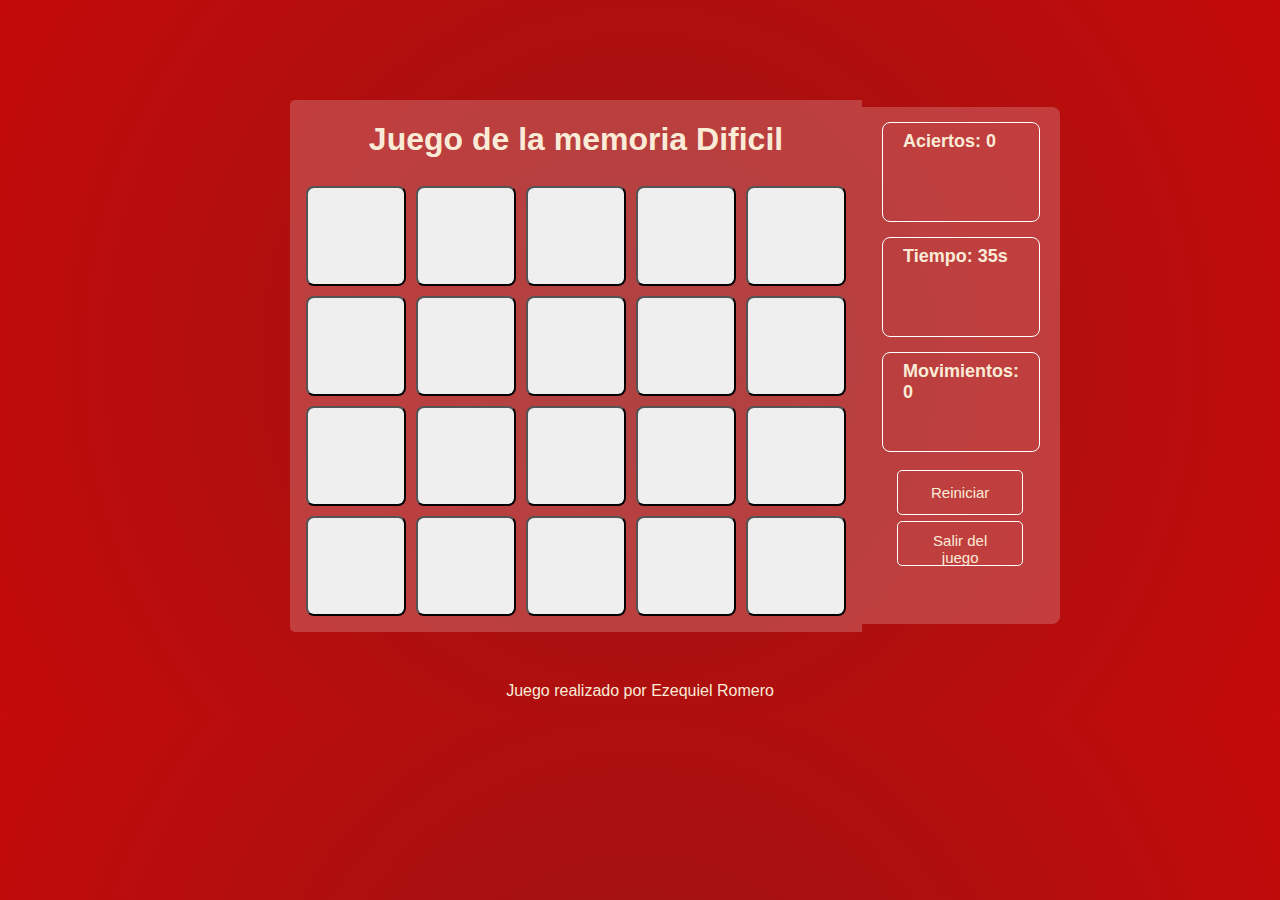
==== juegodificil.html @ 17f13bd0 "update location + href" ====
<!DOCTYPE html>
<html lang="en">
<head>
    <meta charset="UTF-8">
    <meta http-equiv="X-UA-Compatible" content="IE=edge">
    <meta name="viewport" content="width=device-width, initial-scale=1.0">
    <input type="hidden" id="recargar" value="false">
    <link rel="stylesheet" href="./styles/stylesdificil.css">
    <link rel="shortcut icon" type="image/png" href="./source/imgs/8.png">
    <title>Juego de la Memoria</title>
</head>
<body>
    <main>

        <section class="section1">
             <h1>Juego de la memoria Dificil</h1>
            <table>
                <tr>
                    <td><button id="0" onclick="destapar(0)"></button></td>
                    <td><button id="1" onclick="destapar(1)"></button></td>
                    <td><button id="2" onclick="destapar(2)"></button></td>
                    <td><button id="3" onclick="destapar(3)"></button></td>
                    <td><button id="4" onclick="destapar(4)"></button></td>
                </tr>
                <tr>
                    <td><button id="5" onclick="destapar(5)"></button></td>
                    <td><button id="6" onclick="destapar(6)"></button></td>
                    <td><button id="7" onclick="destapar(7)"></button></td>
                    <td><button id="8" onclick="destapar(8)"></button></td>
                    <td><button id="9" onclick="destapar(9)"></button></td>
                </tr>
                <tr>
                    <td><button id="10" onclick="destapar(10)"></button></td>
                    <td><button id="11" onclick="destapar(11)"></button></td>
                    <td><button id="12" onclick="destapar(12)"></button></td>
                    <td><button id="13" onclick="destapar(13)"></button></td>
                    <td><button id="14" onclick="destapar(14)"></button></td>
                </tr>
                <tr>
                    <td><button id="15" onclick="destapar(15)"></button></td>
                    <td><button id="16" onclick="destapar(16)"></button></td>
                    <td><button id="17" onclick="destapar(17)"></button></td>
                    <td><button id="18" onclick="destapar(18)"></button></td>
                    <td><button id="19" onclick="destapar(19)"></button></td>
                </tr>
                

            </table>
        </section>
        <section class="section2">
            <h2 id="aciertos"  class="estadisticas">Aciertos: 0</h2>
            <h2 id="tiempo"  class="estadisticas">Tiempo: 35s</h2>
            <h2 id="movimientos"  class="estadisticas">Movimientos: 0</h2>
            <button id="restart" class="estadisticas" onclick="restart()">Reiniciar</button>
            <button id="salir" class="estadisticas" onclick="salir()">Salir del juego</button>

        </section>

    </main>

    <footer>
        <p>Juego realizado por <a href="https://github.com/EzequielRomero7613" target="_blank">Ezequiel Romero</a> </p>
    </footer>
    <script src="./js/juegomedio.js"></script>
</body>
</html>
---- styles/stylesdificil.css ----
body{
    background: rgb(109, 81, 70);
    background: radial-gradient(circle, rgb(156, 19, 19) 0%, rgb(196, 10, 10) 100%) ;
    font-family: sans-serif;
    color: antiquewhite;
}
main{
    width: 700px;
    margin: 100px auto 50px;
    display: flex;
    align-items: center;
}
.section1{
    background-color: rgba(255,255,255,0.2);
    padding: 0 10px 10px 10px;
    border-top-left-radius: 5px;
    border-bottom-left-radius: 5px;
}

h1{
    text-align: center;
}

button{
    width: 100px;
    height: 100px;
    font-size: 40px;
    margin: 3px;
    color: rgb(156, 12, 12);
    font-weight: 400;
    border-radius: 8px;
}

button:hover{
    cursor: pointer;
    background-color: rgba(140, 13, 13, 0.981); 
}

.section2{
    background-color: rgba(255,255,255,0.2);
    border-top-right-radius: 8px;
    border-bottom-right-radius: 8px;
    width: 250px;
    height: 517px;
    padding: 0 20px ;
    font-size: 12px;
}

.estadisticas{
    border: 1px solid white;
    height: 100px;
    border-radius: 8px;
    padding: 8px 20px;
    box-sizing: border-box;
}

img{
    width: 80%;
}

#restart{
    width: 80%;
    height: 45px;
    border: 1px solid white;
    color: antiquewhite;
    border-radius: 5px;
    box-sizing: border-box;
    background-color: rgba(255, 255, 255, 0);  
    padding: 10px 20px ;
    margin-left: 15px;
    font-size: 15px;

}

#restart:hover{
    cursor: pointer;
    background-color: rgba(140, 13, 13, 0.981); 
}

#salir{
    width: 80%;
    height: 45px;
    border: 1px solid white;
    color: antiquewhite;
    border-radius: 5px;
    box-sizing: border-box;
    background-color: rgba(255, 255, 255, 0);  
    padding: 10px 20px ;
    margin-left: 15px;
    font-size: 15px;

}

#salir:hover{
    cursor: pointer;
    background-color: rgba(68, 150, 123, 0.348); 
}






footer{
    text-align: center;
}

a{
    text-decoration: none;
    color: antiquewhite;
}
a:hover{
    color: tomato;
}
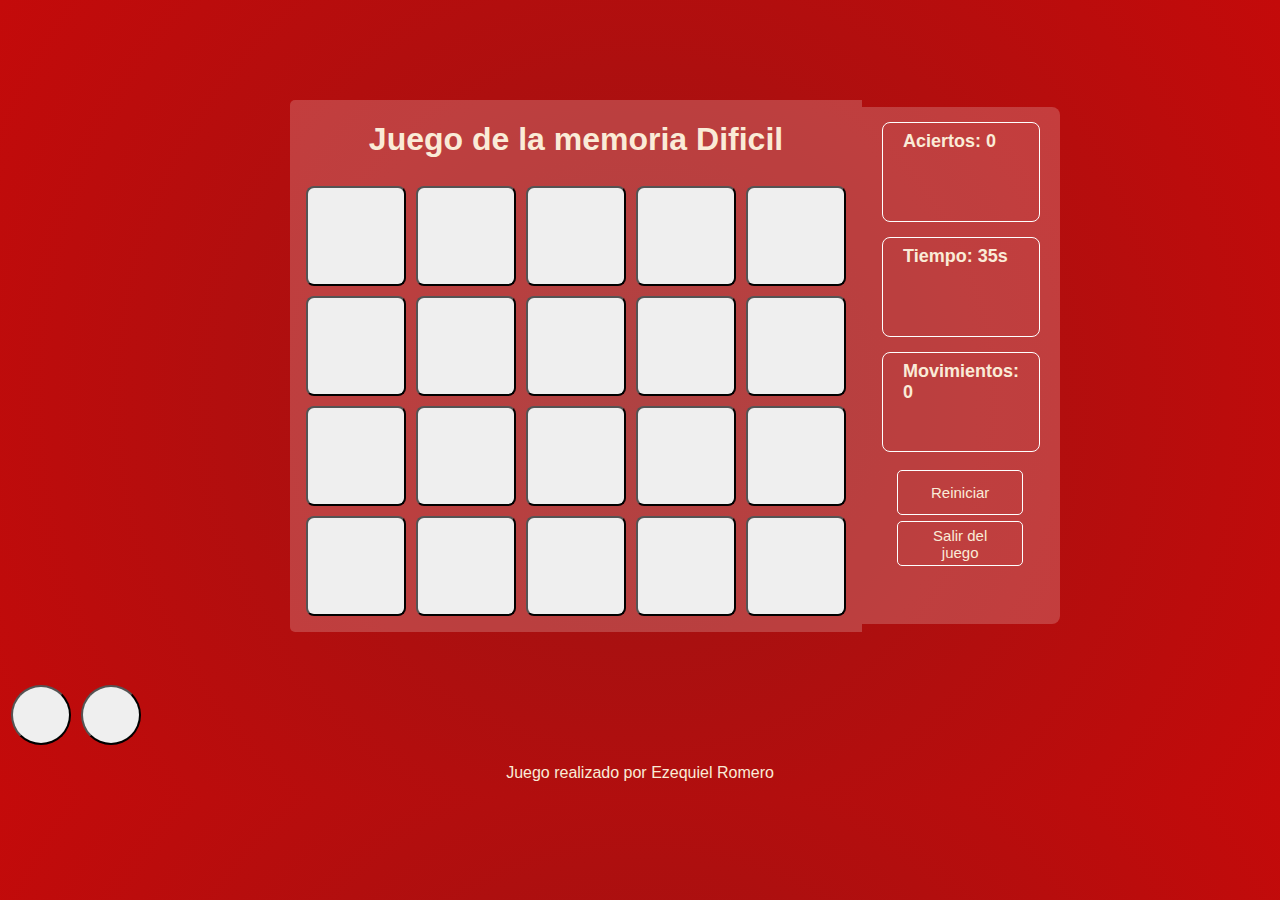
==== commit 7b407d98: "update icon volume, style, y funciones" ====
--- a/juegodificil.html
+++ b/juegodificil.html
@@ -6,10 +6,19 @@
     <meta name="viewport" content="width=device-width, initial-scale=1.0">
     <input type="hidden" id="recargar" value="false">
     <link rel="stylesheet" href="./styles/stylesdificil.css">
-    <link rel="shortcut icon" type="image/png" href="./source/imgs/8.png">
+    <link
+    rel="stylesheet"
+    href="https://cdnjs.cloudflare.com/ajax/libs/font-awesome/6.1.1/css/all.min.css"
+    integrity="sha512-KfkfwYDsLkIlwQp6LFnl8zNdLGxu9YAA1QvwINks4PhcElQSvqcyVLLD9aMhXd13uQjoXtEKNosOWaZqXgel0g=="
+    crossorigin="anonymous"
+    referrerpolicy="no-referrer"
+  />
+    <link rel="shortcut icon" type="image/png" href="./source/img/8.png">
+    
     <title>Juego de la Memoria</title>
 </head>
 <body>
+
     <main>
 
         <section class="section1">
@@ -58,9 +67,14 @@
 
     </main>
 
+    <button onclick="silenciar()" id="silenciar"> <i class="fa fa-volume-off" aria-hidden="true"></i></button>
+    <button onclick="reproducir()" id="silenciar"> <i class="fa fa-volume-up" aria-hidden="true"></i></i></button>
+
+
+
     <footer>
         <p>Juego realizado por <a href="https://github.com/EzequielRomero7613" target="_blank">Ezequiel Romero</a> </p>
     </footer>
-    <script src="./js/juegomedio.js"></script>
+    <script src="./js/juegoDificil.js"></script>
 </body>
 </html>--- a/styles/stylesdificil.css
+++ b/styles/stylesdificil.css
@@ -85,7 +85,7 @@
     border-radius: 5px;
     box-sizing: border-box;
     background-color: rgba(255, 255, 255, 0);  
-    padding: 10px 20px ;
+    padding: 5px 20px ;
     margin-left: 15px;
     font-size: 15px;
 
@@ -96,6 +96,13 @@
     background-color: rgba(68, 150, 123, 0.348); 
 }
 
+#silenciar{
+    border-radius: 50%;
+    width: 60px;
+    height: 60px;
+    font-size: 20px;
+    font-weight: bold;
+}
 
 
 
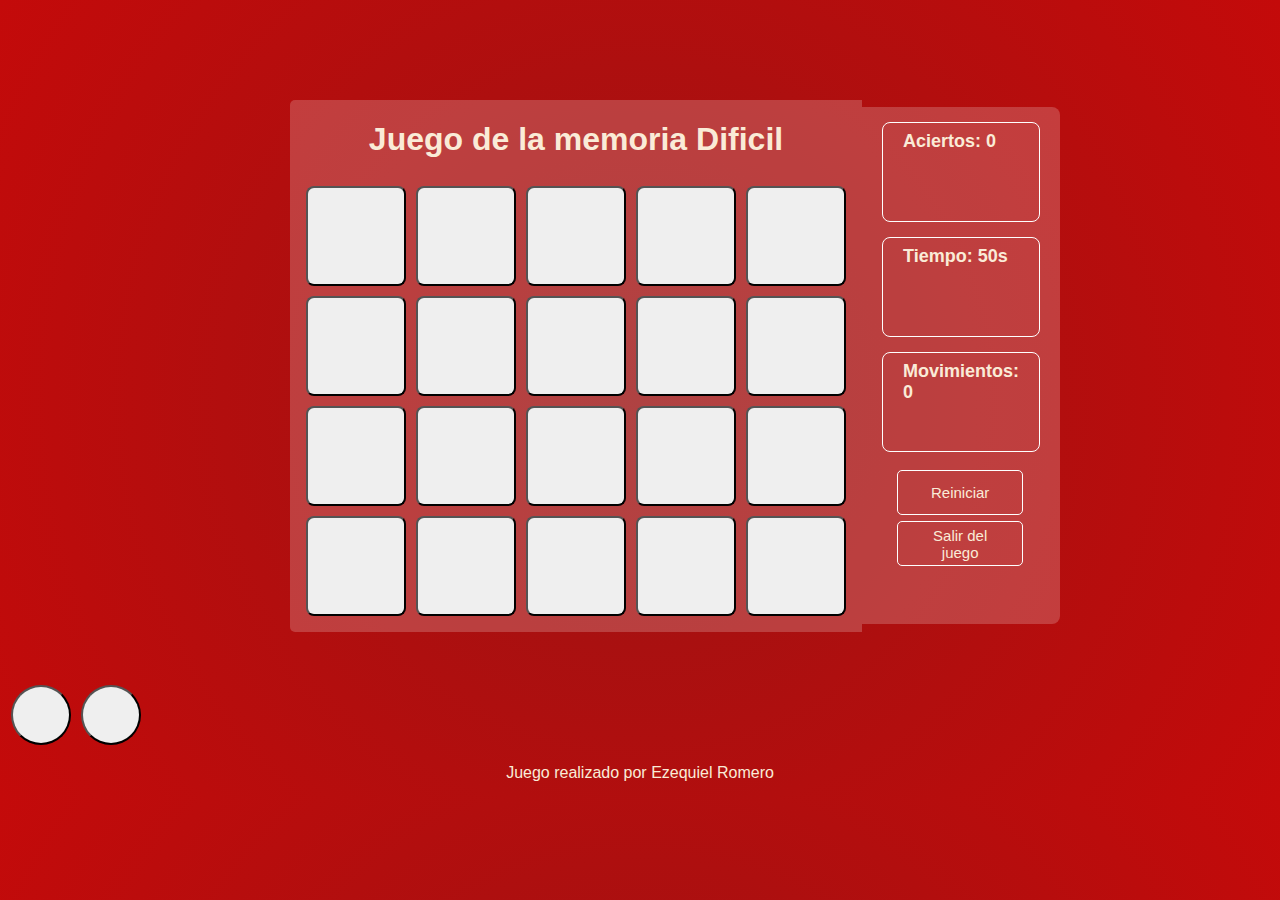
==== commit 3a76ba5d: "update timer" ====
--- a/juegodificil.html
+++ b/juegodificil.html
@@ -58,7 +58,7 @@
         </section>
         <section class="section2">
             <h2 id="aciertos"  class="estadisticas">Aciertos: 0</h2>
-            <h2 id="tiempo"  class="estadisticas">Tiempo: 35s</h2>
+            <h2 id="tiempo"  class="estadisticas">Tiempo: 50s</h2>
             <h2 id="movimientos"  class="estadisticas">Movimientos: 0</h2>
             <button id="restart" class="estadisticas" onclick="restart()">Reiniciar</button>
             <button id="salir" class="estadisticas" onclick="salir()">Salir del juego</button>
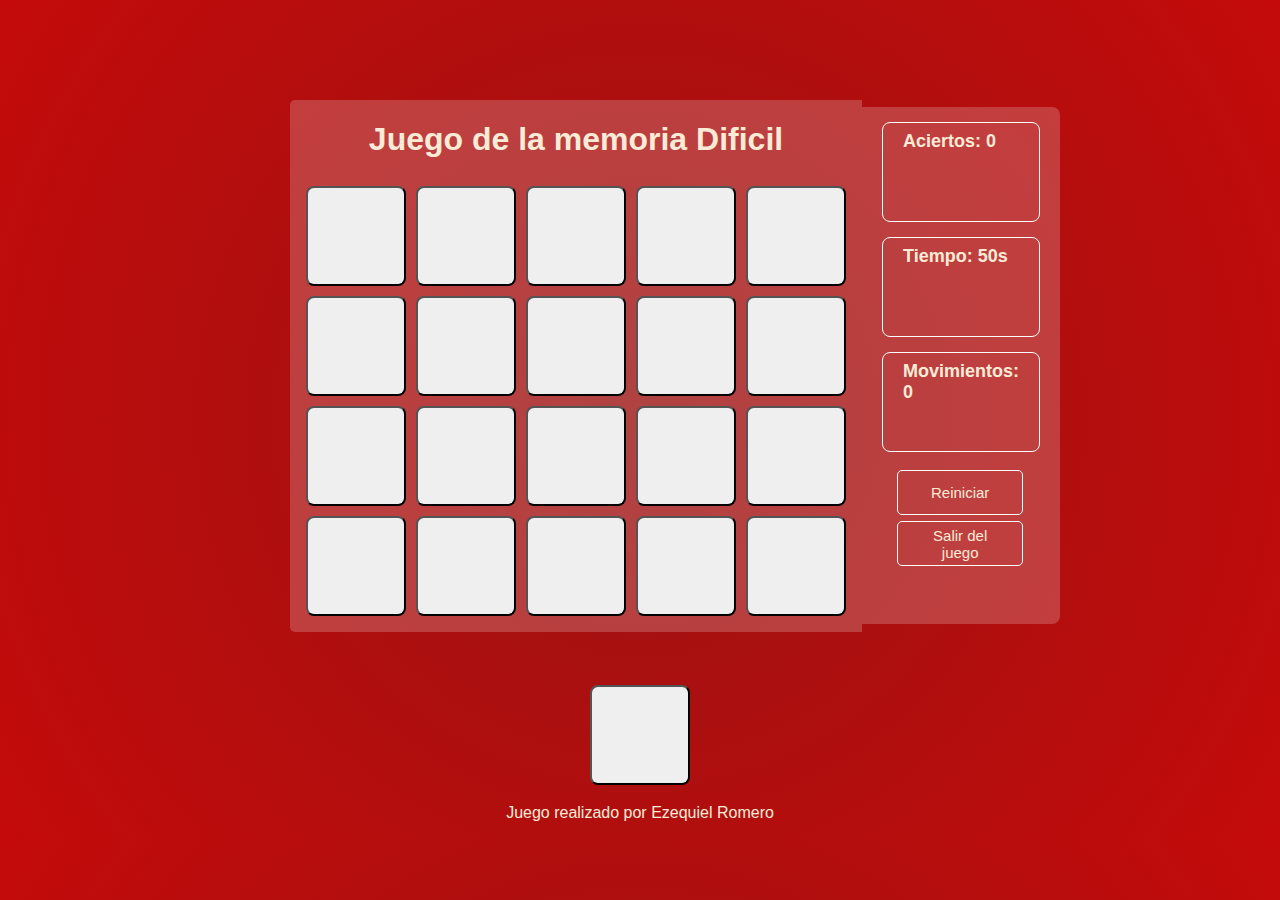
==== commit 0e46bc9b: "update" ====
--- a/juegodificil.html
+++ b/juegodificil.html
@@ -1,80 +1,84 @@
 <!DOCTYPE html>
 <html lang="en">
-<head>
-    <meta charset="UTF-8">
-    <meta http-equiv="X-UA-Compatible" content="IE=edge">
-    <meta name="viewport" content="width=device-width, initial-scale=1.0">
-    <input type="hidden" id="recargar" value="false">
-    <link rel="stylesheet" href="./styles/stylesdificil.css">
+  <head>
+    <meta charset="UTF-8" />
+    <meta http-equiv="X-UA-Compatible" content="IE=edge" />
+    <meta name="viewport" content="width=device-width, initial-scale=1.0" />
+    <input type="hidden" id="recargar" value="false" />
+    <link rel="stylesheet" href="./styles/stylesdificil.css" />
     <link
-    rel="stylesheet"
-    href="https://cdnjs.cloudflare.com/ajax/libs/font-awesome/6.1.1/css/all.min.css"
-    integrity="sha512-KfkfwYDsLkIlwQp6LFnl8zNdLGxu9YAA1QvwINks4PhcElQSvqcyVLLD9aMhXd13uQjoXtEKNosOWaZqXgel0g=="
-    crossorigin="anonymous"
-    referrerpolicy="no-referrer"
-  />
-    <link rel="shortcut icon" type="image/png" href="./source/img/8.png">
-    
+      rel="stylesheet"
+      href="https://cdnjs.cloudflare.com/ajax/libs/font-awesome/6.1.1/css/all.min.css"
+      integrity="sha512-KfkfwYDsLkIlwQp6LFnl8zNdLGxu9YAA1QvwINks4PhcElQSvqcyVLLD9aMhXd13uQjoXtEKNosOWaZqXgel0g=="
+      crossorigin="anonymous"
+      referrerpolicy="no-referrer"
+    />
+    <link rel="shortcut icon" type="image/png" href="./source/img/8.png" />
+
     <title>Juego de la Memoria</title>
-</head>
-<body>
-
+  </head>
+  <body>
     <main>
-
-        <section class="section1">
-             <h1>Juego de la memoria Dificil</h1>
-            <table>
-                <tr>
-                    <td><button id="0" onclick="destapar(0)"></button></td>
-                    <td><button id="1" onclick="destapar(1)"></button></td>
-                    <td><button id="2" onclick="destapar(2)"></button></td>
-                    <td><button id="3" onclick="destapar(3)"></button></td>
-                    <td><button id="4" onclick="destapar(4)"></button></td>
-                </tr>
-                <tr>
-                    <td><button id="5" onclick="destapar(5)"></button></td>
-                    <td><button id="6" onclick="destapar(6)"></button></td>
-                    <td><button id="7" onclick="destapar(7)"></button></td>
-                    <td><button id="8" onclick="destapar(8)"></button></td>
-                    <td><button id="9" onclick="destapar(9)"></button></td>
-                </tr>
-                <tr>
-                    <td><button id="10" onclick="destapar(10)"></button></td>
-                    <td><button id="11" onclick="destapar(11)"></button></td>
-                    <td><button id="12" onclick="destapar(12)"></button></td>
-                    <td><button id="13" onclick="destapar(13)"></button></td>
-                    <td><button id="14" onclick="destapar(14)"></button></td>
-                </tr>
-                <tr>
-                    <td><button id="15" onclick="destapar(15)"></button></td>
-                    <td><button id="16" onclick="destapar(16)"></button></td>
-                    <td><button id="17" onclick="destapar(17)"></button></td>
-                    <td><button id="18" onclick="destapar(18)"></button></td>
-                    <td><button id="19" onclick="destapar(19)"></button></td>
-                </tr>
-                
-
-            </table>
-        </section>
-        <section class="section2">
-            <h2 id="aciertos"  class="estadisticas">Aciertos: 0</h2>
-            <h2 id="tiempo"  class="estadisticas">Tiempo: 50s</h2>
-            <h2 id="movimientos"  class="estadisticas">Movimientos: 0</h2>
-            <button id="restart" class="estadisticas" onclick="restart()">Reiniciar</button>
-            <button id="salir" class="estadisticas" onclick="salir()">Salir del juego</button>
-
-        </section>
-
+      <section class="section1">
+        <h1>Juego de la memoria Dificil</h1>
+        <table>
+          <tr>
+            <td><button id="0" onclick="destapar(0)"></button></td>
+            <td><button id="1" onclick="destapar(1)"></button></td>
+            <td><button id="2" onclick="destapar(2)"></button></td>
+            <td><button id="3" onclick="destapar(3)"></button></td>
+            <td><button id="4" onclick="destapar(4)"></button></td>
+          </tr>
+          <tr>
+            <td><button id="5" onclick="destapar(5)"></button></td>
+            <td><button id="6" onclick="destapar(6)"></button></td>
+            <td><button id="7" onclick="destapar(7)"></button></td>
+            <td><button id="8" onclick="destapar(8)"></button></td>
+            <td><button id="9" onclick="destapar(9)"></button></td>
+          </tr>
+          <tr>
+            <td><button id="10" onclick="destapar(10)"></button></td>
+            <td><button id="11" onclick="destapar(11)"></button></td>
+            <td><button id="12" onclick="destapar(12)"></button></td>
+            <td><button id="13" onclick="destapar(13)"></button></td>
+            <td><button id="14" onclick="destapar(14)"></button></td>
+          </tr>
+          <tr>
+            <td><button id="15" onclick="destapar(15)"></button></td>
+            <td><button id="16" onclick="destapar(16)"></button></td>
+            <td><button id="17" onclick="destapar(17)"></button></td>
+            <td><button id="18" onclick="destapar(18)"></button></td>
+            <td><button id="19" onclick="destapar(19)"></button></td>
+          </tr>
+        </table>
+      </section>
+      <section class="section2">
+        <h2 id="aciertos" class="estadisticas">Aciertos: 0</h2>
+        <h2 id="tiempo" class="estadisticas">Tiempo: 50s</h2>
+        <h2 id="movimientos" class="estadisticas">Movimientos: 0</h2>
+        <button id="restart" class="estadisticas" onclick="restart()">
+          Reiniciar
+        </button>
+        <button id="salir" class="estadisticas" onclick="salir()">
+          Salir del juego
+        </button>
+      </section>
     </main>
 
-    <button onclick="silenciar()" id="silenciar"> <i class="fa fa-volume-off" aria-hidden="true"></i></button>
-    <button onclick="reproducir()" id="silenciar"> <i class="fa fa-volume-up" aria-hidden="true"></i></i></button>
-
-
+    <div class="sonido" id="sonido">
+      <button onclick="btnmusic()">
+        <i class="fas fa-volume-up"></i>
+      </button>
+    </div>
 
     <footer>
-        <p>Juego realizado por <a href="https://github.com/EzequielRomero7613" target="_blank">Ezequiel Romero</a> </p>
+      <p>
+        Juego realizado por
+        <a href="https://github.com/EzequielRomero7613" target="_blank"
+          >Ezequiel Romero</a
+        >
+      </p>
     </footer>
     <script src="./js/juegoDificil.js"></script>
-</body>
-</html>+  </body>
+</html>
--- a/styles/stylesdificil.css
+++ b/styles/stylesdificil.css
@@ -1,121 +1,125 @@
-body{
-    background: rgb(109, 81, 70);
-    background: radial-gradient(circle, rgb(156, 19, 19) 0%, rgb(196, 10, 10) 100%) ;
-    font-family: sans-serif;
-    color: antiquewhite;
+body {
+  background: rgb(109, 81, 70);
+  background: radial-gradient(
+    circle,
+    rgb(156, 19, 19) 0%,
+    rgb(196, 10, 10) 100%
+  );
+  font-family: sans-serif;
+  color: antiquewhite;
 }
-main{
-    width: 700px;
-    margin: 100px auto 50px;
-    display: flex;
-    align-items: center;
+main {
+  width: 700px;
+  margin: 100px auto 50px;
+  display: flex;
+  align-items: center;
 }
-.section1{
-    background-color: rgba(255,255,255,0.2);
-    padding: 0 10px 10px 10px;
-    border-top-left-radius: 5px;
-    border-bottom-left-radius: 5px;
+.section1 {
+  background-color: rgba(255, 255, 255, 0.2);
+  padding: 0 10px 10px 10px;
+  border-top-left-radius: 5px;
+  border-bottom-left-radius: 5px;
 }
 
-h1{
-    text-align: center;
+h1 {
+  text-align: center;
 }
 
-button{
-    width: 100px;
-    height: 100px;
-    font-size: 40px;
-    margin: 3px;
-    color: rgb(156, 12, 12);
-    font-weight: 400;
-    border-radius: 8px;
+button {
+  width: 100px;
+  height: 100px;
+  font-size: 40px;
+  margin: 3px;
+  color: rgb(156, 12, 12);
+  font-weight: 400;
+  border-radius: 8px;
 }
 
-button:hover{
-    cursor: pointer;
-    background-color: rgba(140, 13, 13, 0.981); 
+button:hover {
+  cursor: pointer;
+  background-color: rgba(140, 13, 13, 0.981);
 }
 
-.section2{
-    background-color: rgba(255,255,255,0.2);
-    border-top-right-radius: 8px;
-    border-bottom-right-radius: 8px;
-    width: 250px;
-    height: 517px;
-    padding: 0 20px ;
-    font-size: 12px;
+.section2 {
+  background-color: rgba(255, 255, 255, 0.2);
+  border-top-right-radius: 8px;
+  border-bottom-right-radius: 8px;
+  width: 250px;
+  height: 517px;
+  padding: 0 20px;
+  font-size: 12px;
 }
 
-.estadisticas{
-    border: 1px solid white;
-    height: 100px;
-    border-radius: 8px;
-    padding: 8px 20px;
-    box-sizing: border-box;
+.estadisticas {
+  border: 1px solid white;
+  height: 100px;
+  border-radius: 8px;
+  padding: 8px 20px;
+  box-sizing: border-box;
 }
 
-img{
-    width: 80%;
+img {
+  width: 80%;
 }
 
-#restart{
-    width: 80%;
-    height: 45px;
-    border: 1px solid white;
-    color: antiquewhite;
-    border-radius: 5px;
-    box-sizing: border-box;
-    background-color: rgba(255, 255, 255, 0);  
-    padding: 10px 20px ;
-    margin-left: 15px;
-    font-size: 15px;
-
+#restart {
+  width: 80%;
+  height: 45px;
+  border: 1px solid white;
+  color: antiquewhite;
+  border-radius: 5px;
+  box-sizing: border-box;
+  background-color: rgba(255, 255, 255, 0);
+  padding: 10px 20px;
+  margin-left: 15px;
+  font-size: 15px;
 }
 
-#restart:hover{
-    cursor: pointer;
-    background-color: rgba(140, 13, 13, 0.981); 
+#restart:hover {
+  cursor: pointer;
+  background-color: rgba(140, 13, 13, 0.981);
 }
 
-#salir{
-    width: 80%;
-    height: 45px;
-    border: 1px solid white;
-    color: antiquewhite;
-    border-radius: 5px;
-    box-sizing: border-box;
-    background-color: rgba(255, 255, 255, 0);  
-    padding: 5px 20px ;
-    margin-left: 15px;
-    font-size: 15px;
-
+#salir {
+  width: 80%;
+  height: 45px;
+  border: 1px solid white;
+  color: antiquewhite;
+  border-radius: 5px;
+  box-sizing: border-box;
+  background-color: rgba(255, 255, 255, 0);
+  padding: 5px 20px;
+  margin-left: 15px;
+  font-size: 15px;
 }
 
-#salir:hover{
-    cursor: pointer;
-    background-color: rgba(68, 150, 123, 0.348); 
+#salir:hover {
+  cursor: pointer;
+  background-color: rgba(68, 150, 123, 0.348);
 }
 
-#silenciar{
-    border-radius: 50%;
-    width: 60px;
-    height: 60px;
-    font-size: 20px;
-    font-weight: bold;
+#silenciar {
+  border-radius: 50%;
+  width: 60px;
+  height: 60px;
+  font-size: 20px;
+  font-weight: bold;
+  color: rgb(109, 81, 70);
 }
 
-
-
-
-
-footer{
-    text-align: center;
+#sonido {
+  display: flex;
+  justify-content: center;
 }
 
-a{
-    text-decoration: none;
-    color: antiquewhite;
+footer {
+  text-align: center;
 }
-a:hover{
-    color: tomato;
-}+
+a {
+  text-decoration: none;
+  color: antiquewhite;
+}
+a:hover {
+  color: tomato;
+}
